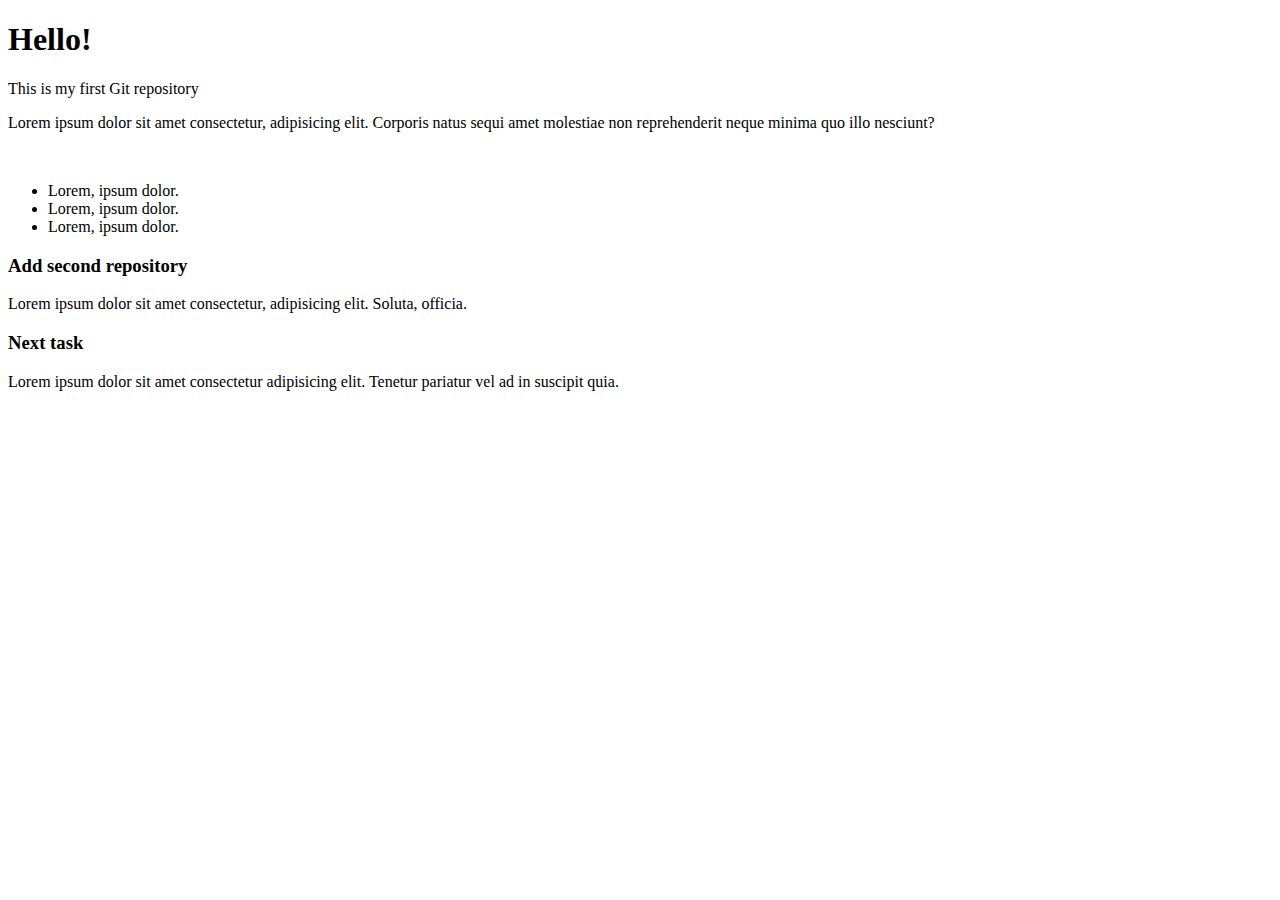
==== index.html @ 744754f1 "test files f commit" ====
<!DOCTYPE html>
<html lang="en">
<head>
    <meta charset="UTF-8">
    <meta http-equiv="X-UA-Compatible" content="IE=edge">
    <meta name="viewport" content="width=device-width, initial-scale=1.0">
    <title>Document</title>
</head>

<body>

    <h1>Hello!</h1>
    <p>This is my first Git repository</p>
    <p>Lorem ipsum dolor sit amet consectetur, adipisicing elit. Corporis natus sequi amet molestiae non reprehenderit neque minima quo illo nesciunt?</p>
    <img class="main_img">
    <ul>
        <li>Lorem, ipsum dolor.</li>
        <li>Lorem, ipsum dolor.</li>
        <li>Lorem, ipsum dolor.</li>
    </ul>
    <h3>Add second repository</h3>
    <p>Lorem ipsum dolor sit amet consectetur, adipisicing elit. Soluta, officia.</p>
    <h3>Next task</h3>
    <p>Lorem ipsum dolor sit amet consectetur adipisicing elit. Tenetur pariatur vel ad in suscipit quia.</p>

</body>
</html>
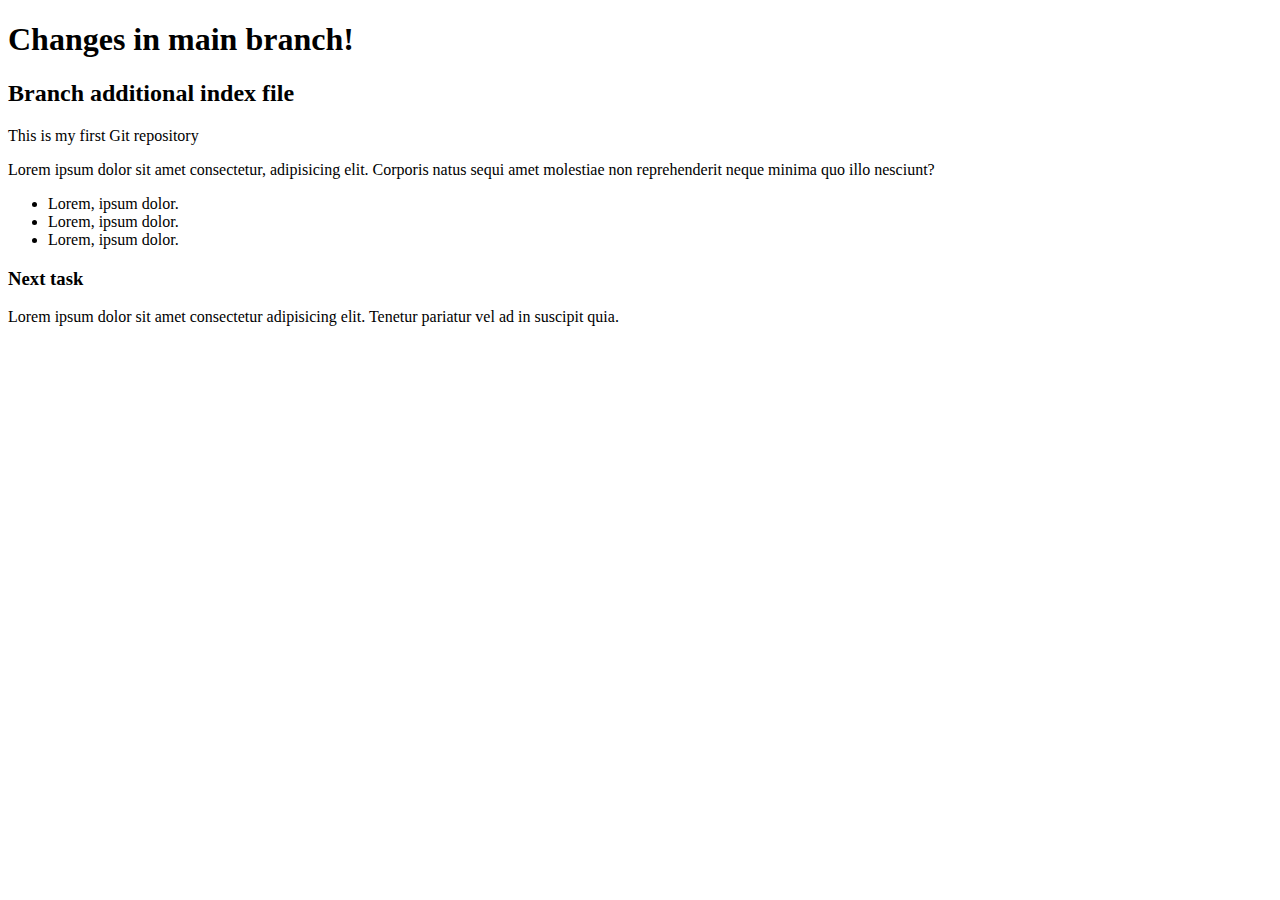
==== commit c60b4489: "last changes h1 in index file" ====
--- a/index.html
+++ b/index.html
@@ -9,17 +9,15 @@
 
 <body>
 
-    <h1>Hello!</h1>
+    <h1>Changes in main branch!</h1>
+    <h2>Branch additional index file</h2>
     <p>This is my first Git repository</p>
     <p>Lorem ipsum dolor sit amet consectetur, adipisicing elit. Corporis natus sequi amet molestiae non reprehenderit neque minima quo illo nesciunt?</p>
-    <img class="main_img">
     <ul>
         <li>Lorem, ipsum dolor.</li>
         <li>Lorem, ipsum dolor.</li>
         <li>Lorem, ipsum dolor.</li>
     </ul>
-    <h3>Add second repository</h3>
-    <p>Lorem ipsum dolor sit amet consectetur, adipisicing elit. Soluta, officia.</p>
     <h3>Next task</h3>
     <p>Lorem ipsum dolor sit amet consectetur adipisicing elit. Tenetur pariatur vel ad in suscipit quia.</p>
 
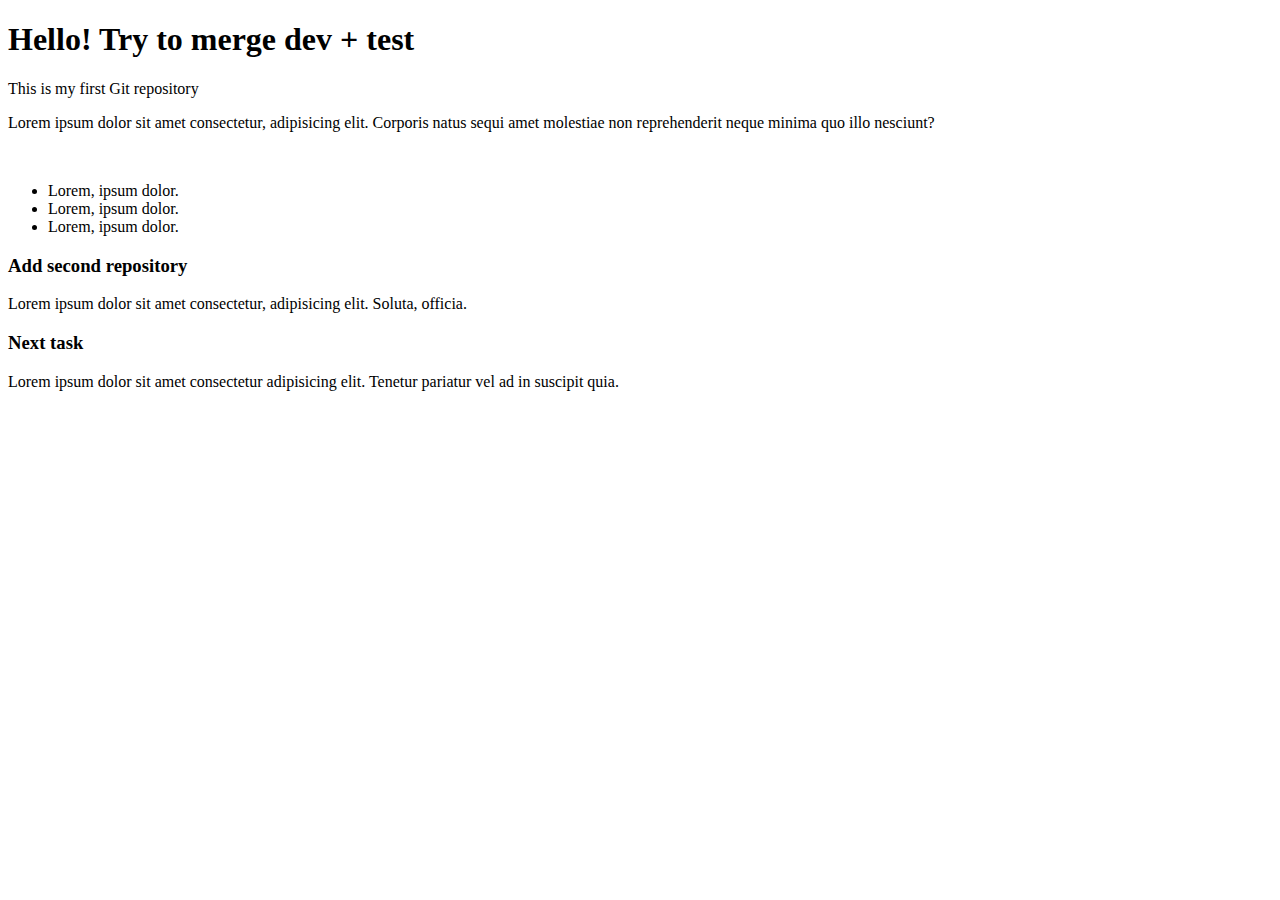
==== commit aa608a04: "h1 modified in index file" ====
--- a/index.html
+++ b/index.html
@@ -9,15 +9,17 @@
 
 <body>
 
-    <h1>Changes in main branch!</h1>
-    <h2>Branch additional index file</h2>
+    <h1>Hello! Try to merge dev + test</h1>
     <p>This is my first Git repository</p>
     <p>Lorem ipsum dolor sit amet consectetur, adipisicing elit. Corporis natus sequi amet molestiae non reprehenderit neque minima quo illo nesciunt?</p>
+    <img class="main_img">
     <ul>
         <li>Lorem, ipsum dolor.</li>
         <li>Lorem, ipsum dolor.</li>
         <li>Lorem, ipsum dolor.</li>
     </ul>
+    <h3>Add second repository</h3>
+    <p>Lorem ipsum dolor sit amet consectetur, adipisicing elit. Soluta, officia.</p>
     <h3>Next task</h3>
     <p>Lorem ipsum dolor sit amet consectetur adipisicing elit. Tenetur pariatur vel ad in suscipit quia.</p>
 
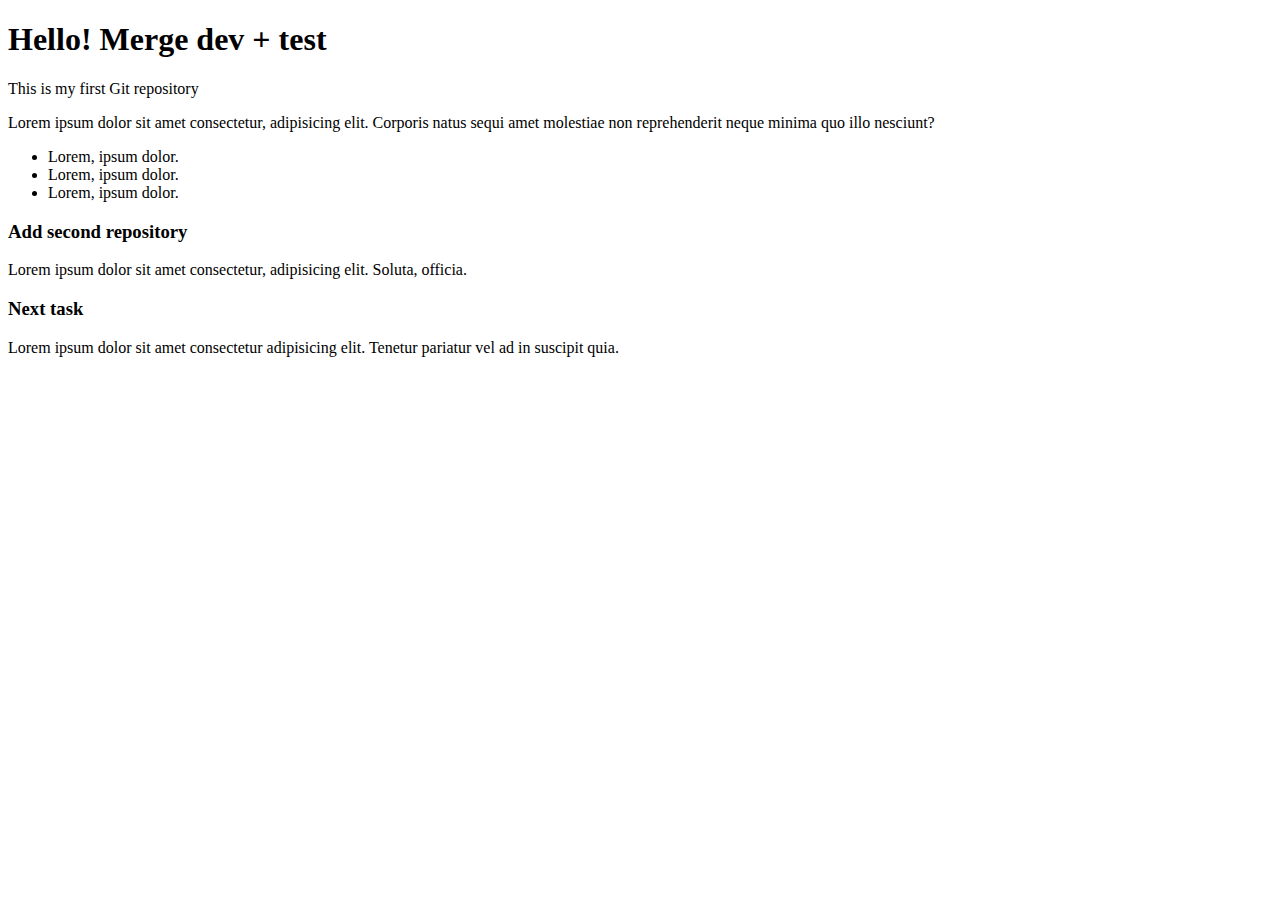
==== commit 33ab8665: "merge dev + test branches" ====
--- a/index.html
+++ b/index.html
@@ -9,10 +9,9 @@
 
 <body>
 
-    <h1>Hello! Try to merge dev + test</h1>
+    <h1>Hello! Merge dev + test</h1>
     <p>This is my first Git repository</p>
     <p>Lorem ipsum dolor sit amet consectetur, adipisicing elit. Corporis natus sequi amet molestiae non reprehenderit neque minima quo illo nesciunt?</p>
-    <img class="main_img">
     <ul>
         <li>Lorem, ipsum dolor.</li>
         <li>Lorem, ipsum dolor.</li>
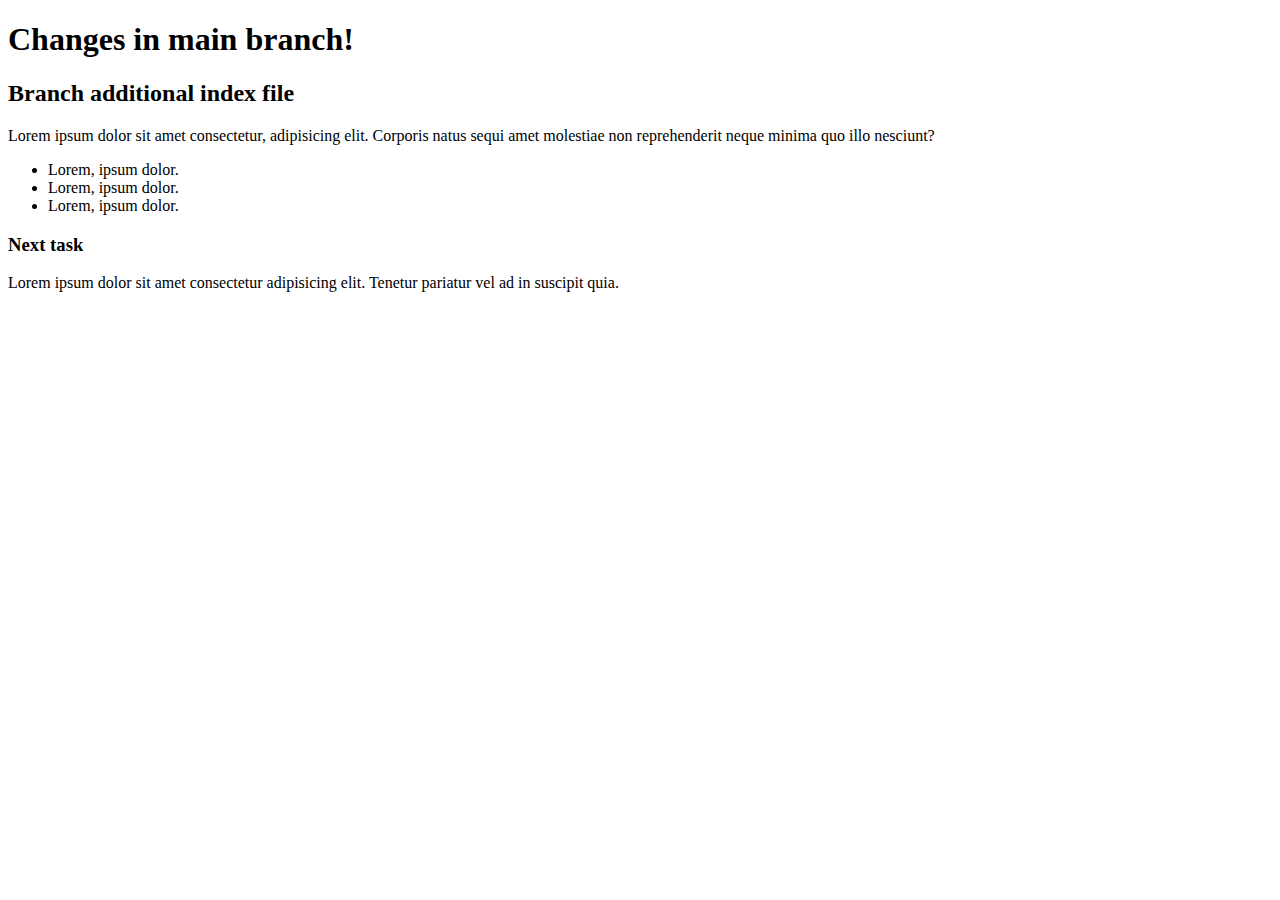
==== commit d7dd73ca: "changes to index file" ====
--- a/index.html
+++ b/index.html
@@ -9,16 +9,14 @@
 
 <body>
 
-    <h1>Hello! Merge dev + test</h1>
-    <p>This is my first Git repository</p>
+    <h1>Changes in main branch!</h1>
+    <h2>Branch additional index file</h2>
     <p>Lorem ipsum dolor sit amet consectetur, adipisicing elit. Corporis natus sequi amet molestiae non reprehenderit neque minima quo illo nesciunt?</p>
     <ul>
         <li>Lorem, ipsum dolor.</li>
         <li>Lorem, ipsum dolor.</li>
         <li>Lorem, ipsum dolor.</li>
     </ul>
-    <h3>Add second repository</h3>
-    <p>Lorem ipsum dolor sit amet consectetur, adipisicing elit. Soluta, officia.</p>
     <h3>Next task</h3>
     <p>Lorem ipsum dolor sit amet consectetur adipisicing elit. Tenetur pariatur vel ad in suscipit quia.</p>
 
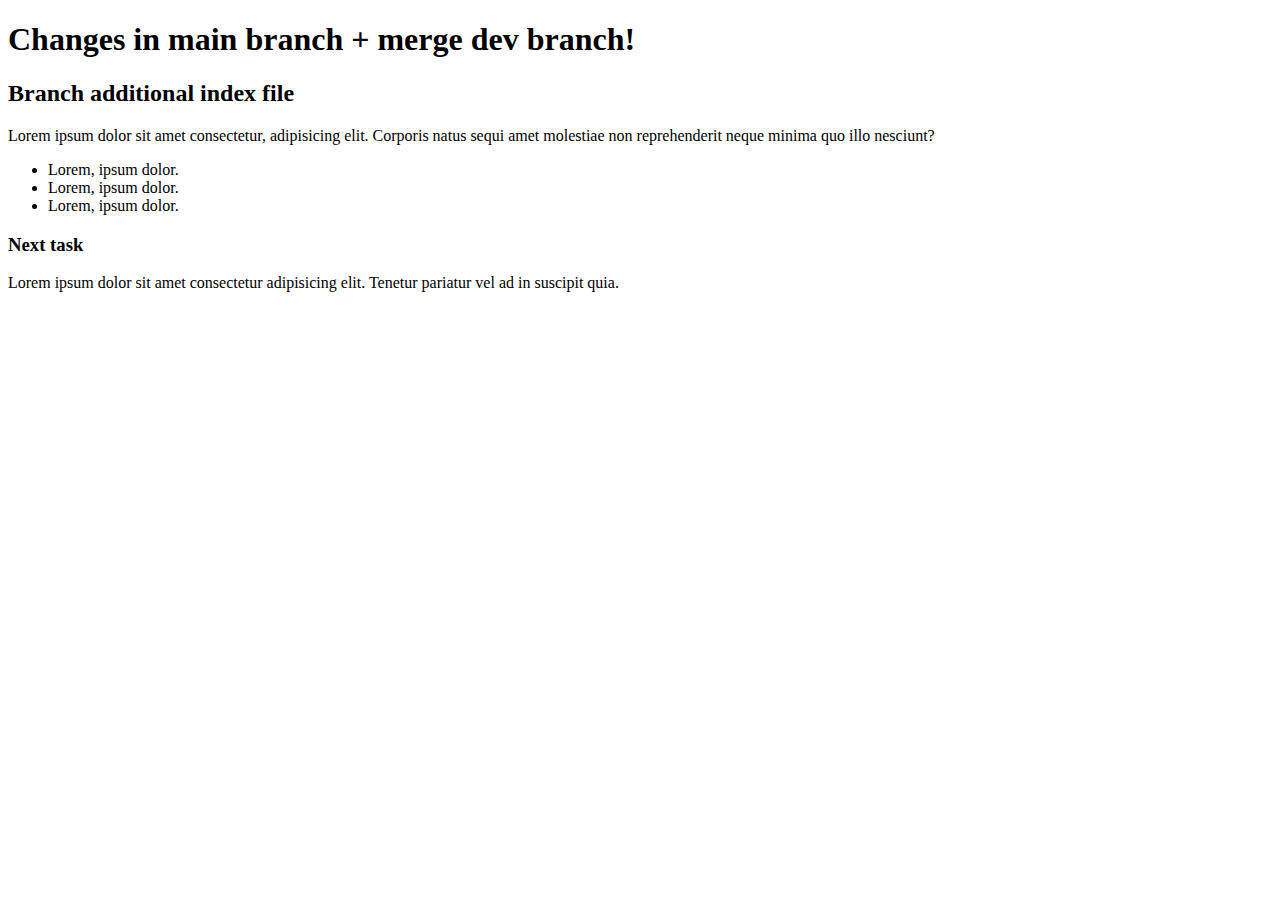
==== commit e649a520: "merge main + dev branches" ====
--- a/index.html
+++ b/index.html
@@ -9,7 +9,7 @@
 
 <body>
 
-    <h1>Changes in main branch!</h1>
+    <h1>Changes in main branch + merge dev branch!</h1>
     <h2>Branch additional index file</h2>
     <p>Lorem ipsum dolor sit amet consectetur, adipisicing elit. Corporis natus sequi amet molestiae non reprehenderit neque minima quo illo nesciunt?</p>
     <ul>
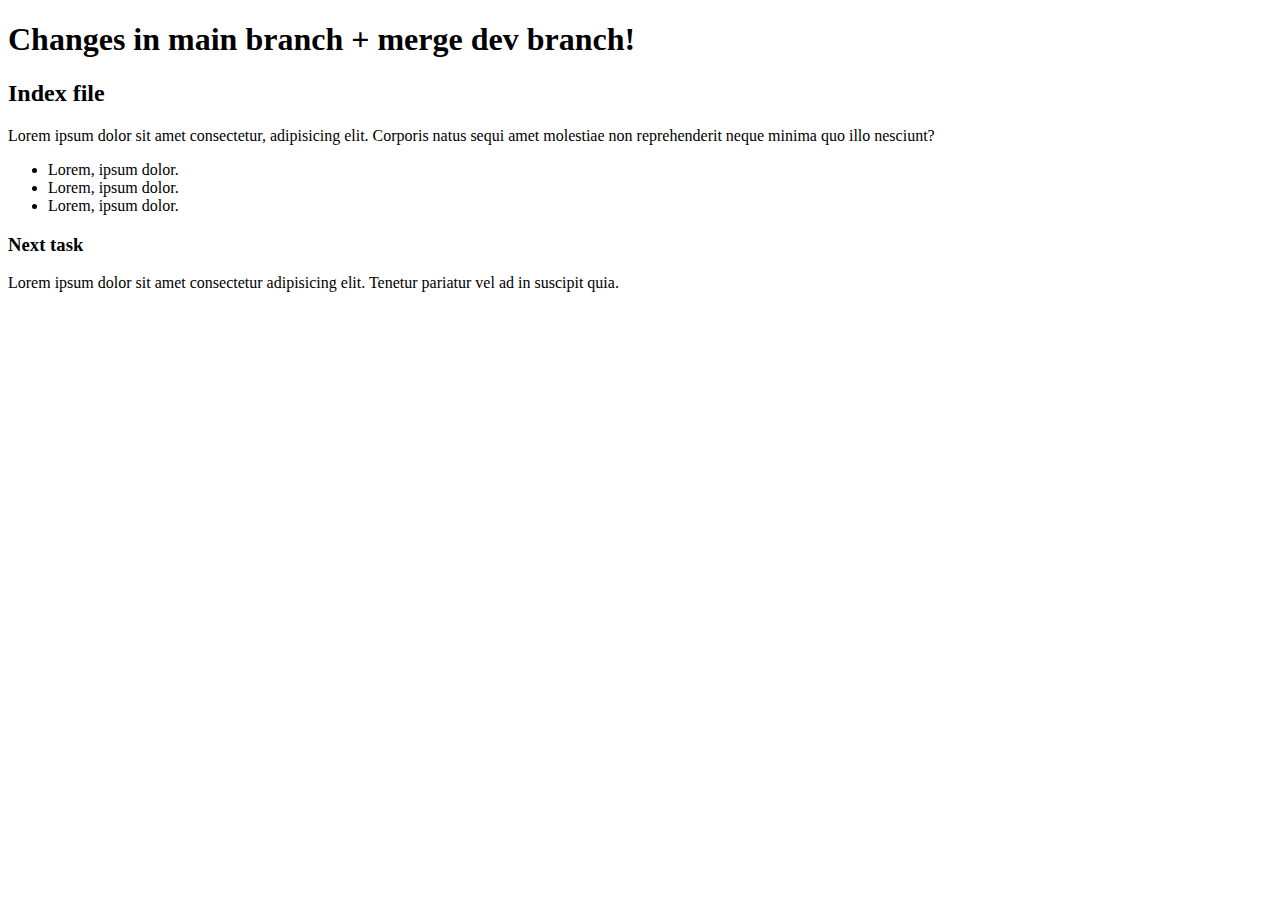
==== commit b7a085e4: "update h2 in index file" ====
--- a/index.html
+++ b/index.html
@@ -10,7 +10,7 @@
 <body>
 
     <h1>Changes in main branch + merge dev branch!</h1>
-    <h2>Branch additional index file</h2>
+    <h2>Index file</h2>
     <p>Lorem ipsum dolor sit amet consectetur, adipisicing elit. Corporis natus sequi amet molestiae non reprehenderit neque minima quo illo nesciunt?</p>
     <ul>
         <li>Lorem, ipsum dolor.</li>
@@ -21,4 +21,4 @@
     <p>Lorem ipsum dolor sit amet consectetur adipisicing elit. Tenetur pariatur vel ad in suscipit quia.</p>
 
 </body>
-</html>+</html>
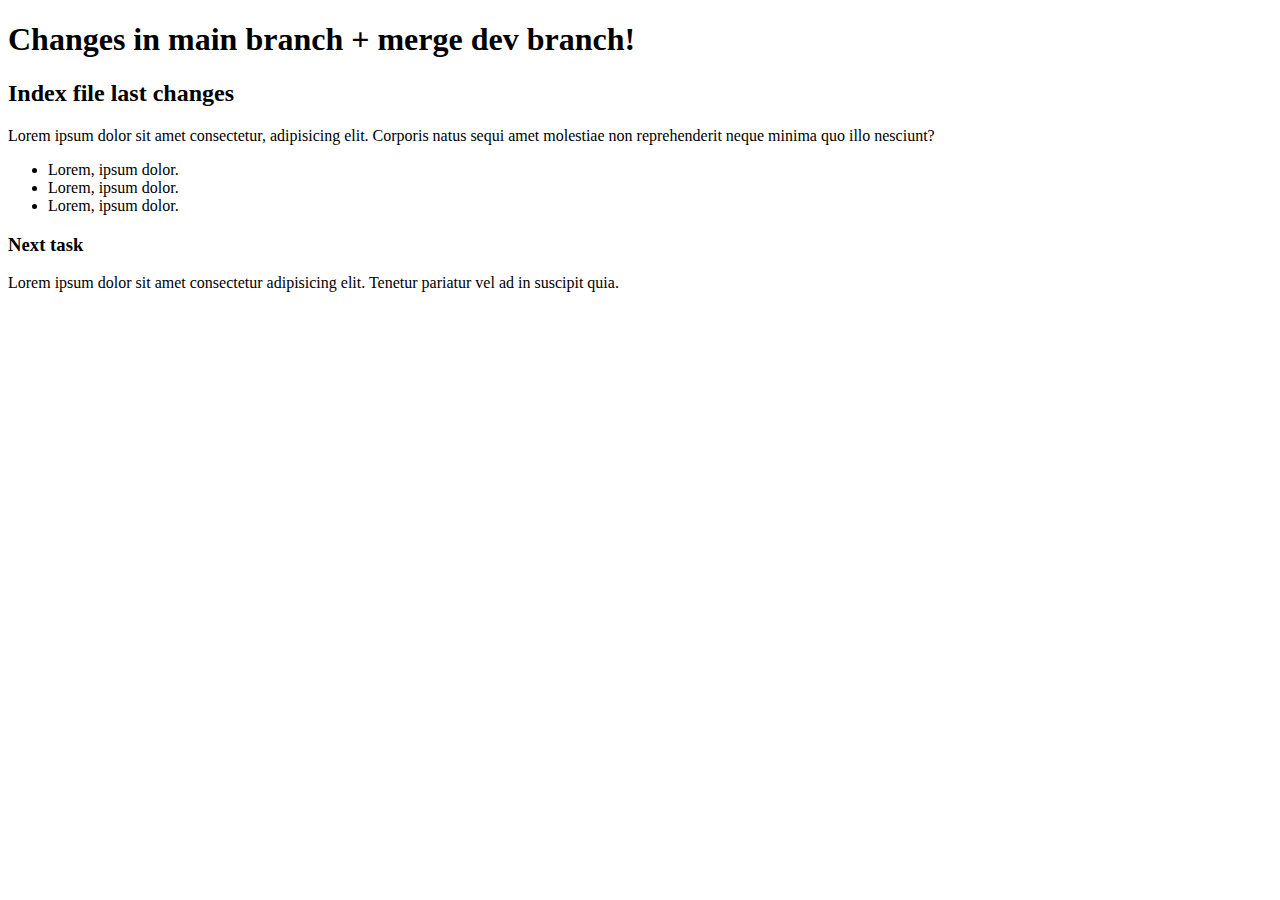
==== commit 6122050d: "update index file" ====
--- a/index.html
+++ b/index.html
@@ -10,7 +10,7 @@
 <body>
 
     <h1>Changes in main branch + merge dev branch!</h1>
-    <h2>Index file</h2>
+    <h2>Index file last changes</h2>
     <p>Lorem ipsum dolor sit amet consectetur, adipisicing elit. Corporis natus sequi amet molestiae non reprehenderit neque minima quo illo nesciunt?</p>
     <ul>
         <li>Lorem, ipsum dolor.</li>
